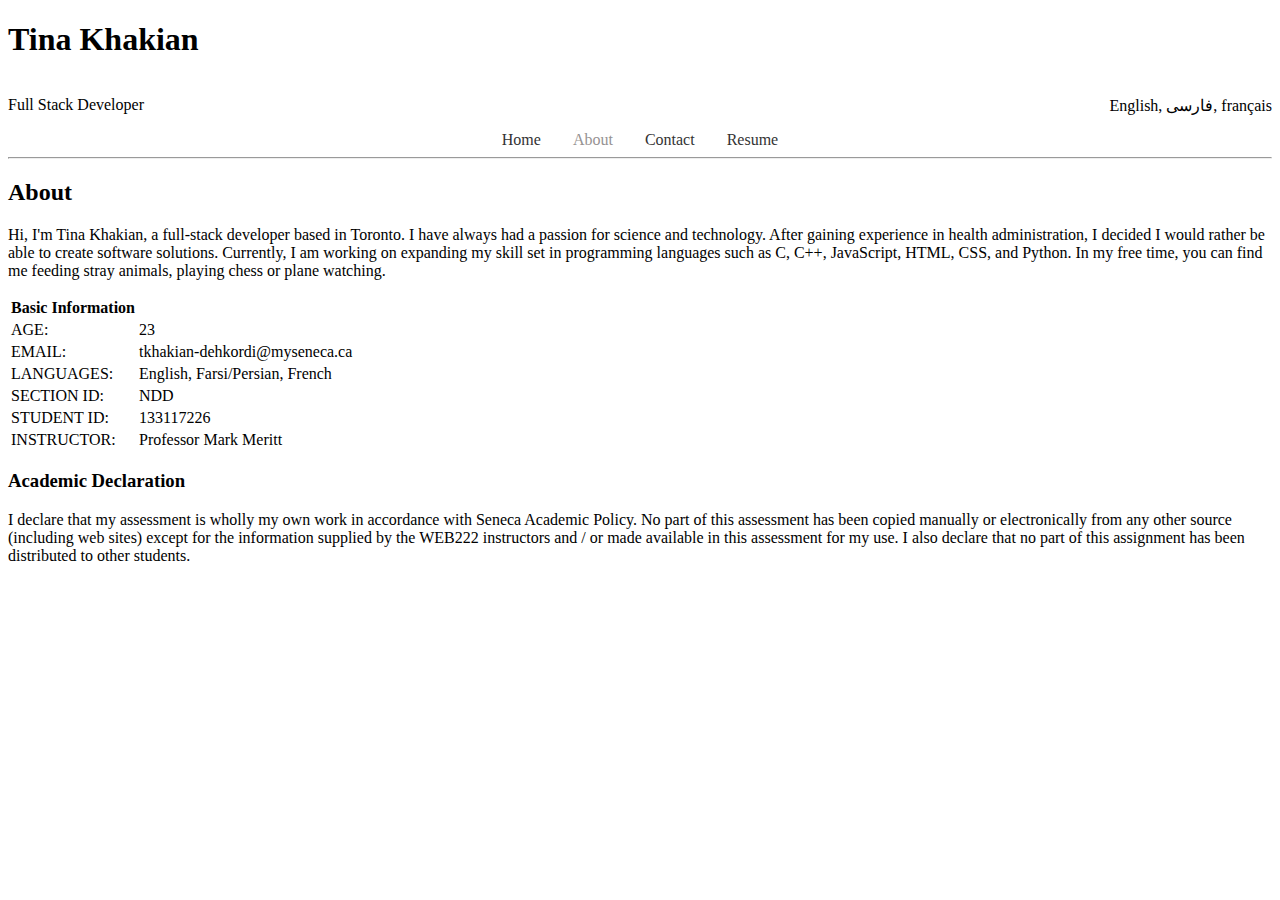
==== about.html @ bfb9de92 "Add files via upload" ====
<!--I declare that my assessment is wholly my own work in accordance with Seneca Academic Policy.
No part of this assessment has been copied manually or electronically from any other source
(including web sites) except for the information supplied by the WEB222 instructors and / or
made available in this assessment for my use. I also declare that no part of this assignment has
been distributed to other students.-->

<!DOCTYPE html>
<html lang="en">
  <head>
    <meta charset="utf-8" />
    <!-- Change this to your name-->
    <meta name="Parmida Khakian Dehkordi" content="Tina" />

    <title>About</title>
    <!-- Classless CSS Stylesheet - https://oxal.org/projects/sakura/ -->
    <link rel="stylesheet" href="./css/sakura.css" type="text/css" />
  </head>
  <body>
    <header>
      <h1>Tina Khakian</h1>

      <div>
        <p style="float: left">Full Stack Developer</p>
        <p style="float: right">English, فارسی, français</p>
        <div style="clear: both"></div>
      </div>

      <nav>
        <ul>
          <li><a href="index.html" id="home">Home</a></li>
          <li><a href="about.html" class="active">About</a></li>
          <li><a href="contact.html">Contact</a></li>
          <li><a href="Tina-Khakian.pdf" download>Resume</a></li>
        </ul>
      </nav>
    </header>

    <style>
      nav {
        display: flex;
        justify-content: center;
        align-items: center;
      }

      nav ul {
        display: flex;
        list-style: none;
        margin: 0;
        padding: 0;
      }

      nav li {
        margin: 0 1em;
        position: relative;
      }

      nav a {
        color: #333;
        text-decoration: none;
      }

      nav a.active,
      nav a:hover {
        color: rgb(150, 146, 146);
      }

      nav ul ul {
        display: none;
        position: absolute;
        top: 100%;
        left: 0;
        background-color: #dfcbcb;
        padding: 0.5em;
        box-shadow: 0 2px 4px rgba(0, 0, 0, 0.2);
      }

      nav ul li:hover > ul {
        display: block;
      }

      nav ul ul li {
        margin: 0.5em 0;
      }

      nav ul ul a {
        color: #333;
      }

      nav ul ul a:hover {
        color: rgb(184, 177, 177);
      }
    </style>

    <hr />

    <main>
      <h2>About</h2>
      <p>
        Hi, I'm Tina Khakian, a full-stack developer based in Toronto. I have always had a passion
        for science and technology. After gaining experience in health administration, I decided I
        would rather be able to create software solutions. Currently, I am working on expanding my
        skill set in programming languages such as C, C++, JavaScript, HTML, CSS, and Python. In my
        free time, you can find me feeding stray animals, playing chess or plane watching.
      </p>

      <table>
        <tr>
          <th>Basic Information</th>
        </tr>
        <tr>
          <td>AGE:</td>
          <td>23</td>
        </tr>
        <tr>
          <td>EMAIL:</td>
          <td>tkhakian-dehkordi@myseneca.ca</td>
        </tr>
        <tr>
          <td>LANGUAGES:</td>
          <td>English, Farsi/Persian, French</td>
        </tr>
        <tr>
          <td>SECTION ID:</td>
          <td>NDD</td>
        </tr>
        <tr>
          <td>STUDENT ID:</td>
          <td>133117226</td>
        </tr>
        <tr>
          <td>INSTRUCTOR:</td>
          <td>Professor Mark Meritt</td>
        </tr>
      </table>

      <h3>Academic Declaration</h3>
      <p>
        I declare that my assessment is wholly my own work in accordance with Seneca Academic
        Policy. No part of this assessment has been copied manually or electronically from any other
        source (including web sites) except for the information supplied by the WEB222 instructors
        and / or made available in this assessment for my use. I also declare that no part of this
        assignment has been distributed to other students.
      </p>
    </main>

    <!-- JavaScript Data Files -->
    <script src="./js/categories.js"></script>
    <script src="./js/attributes.js"></script>

    <!-- Main App JavaScript File -->
    <script src="./js/app.js"></script>
  </body>
</html>
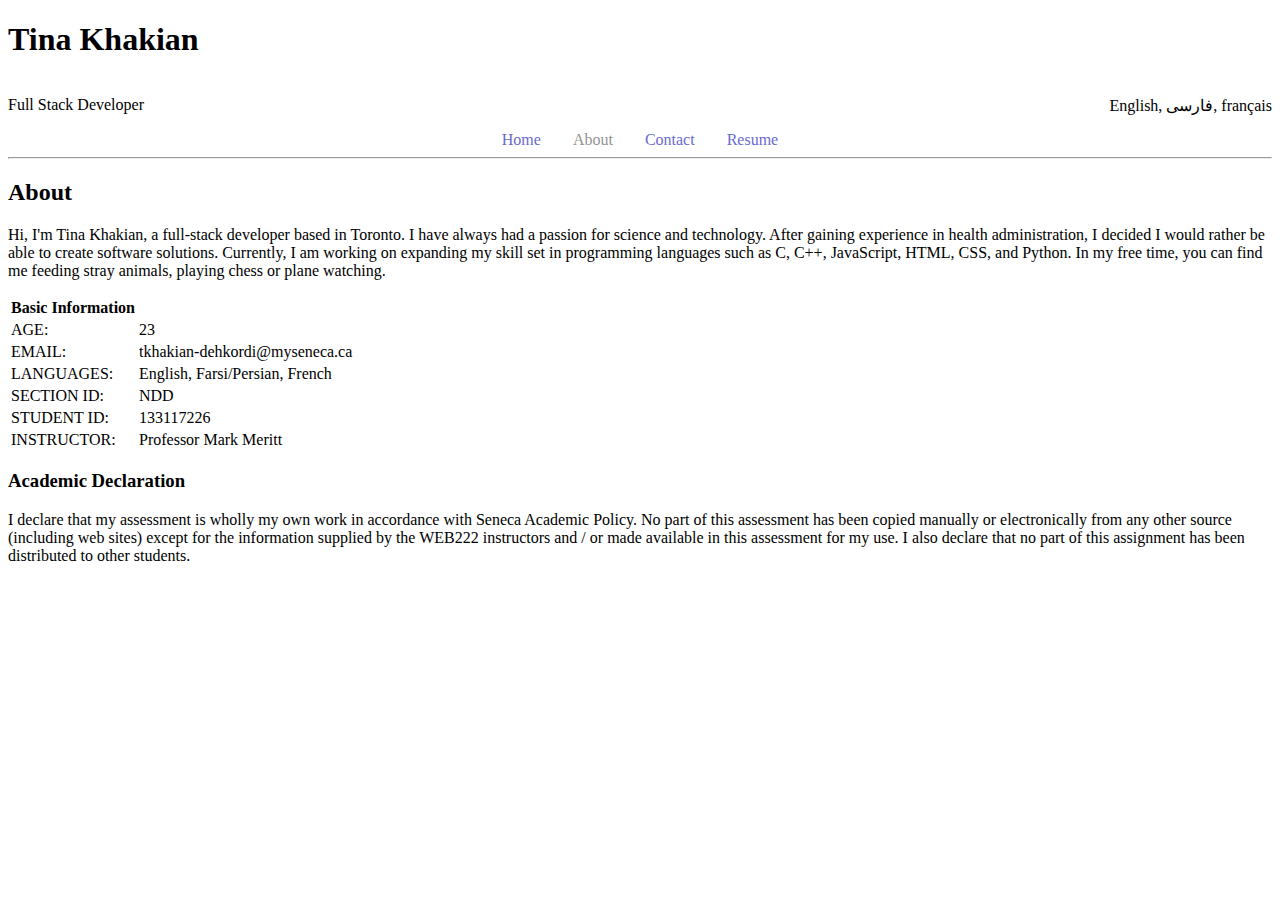
==== commit 2d8adaac: "Update about.html" ====
--- a/about.html
+++ b/about.html
@@ -55,7 +55,7 @@
       }
 
       nav a {
-        color: #333;
+        color: #6a6ace;
         text-decoration: none;
       }
 
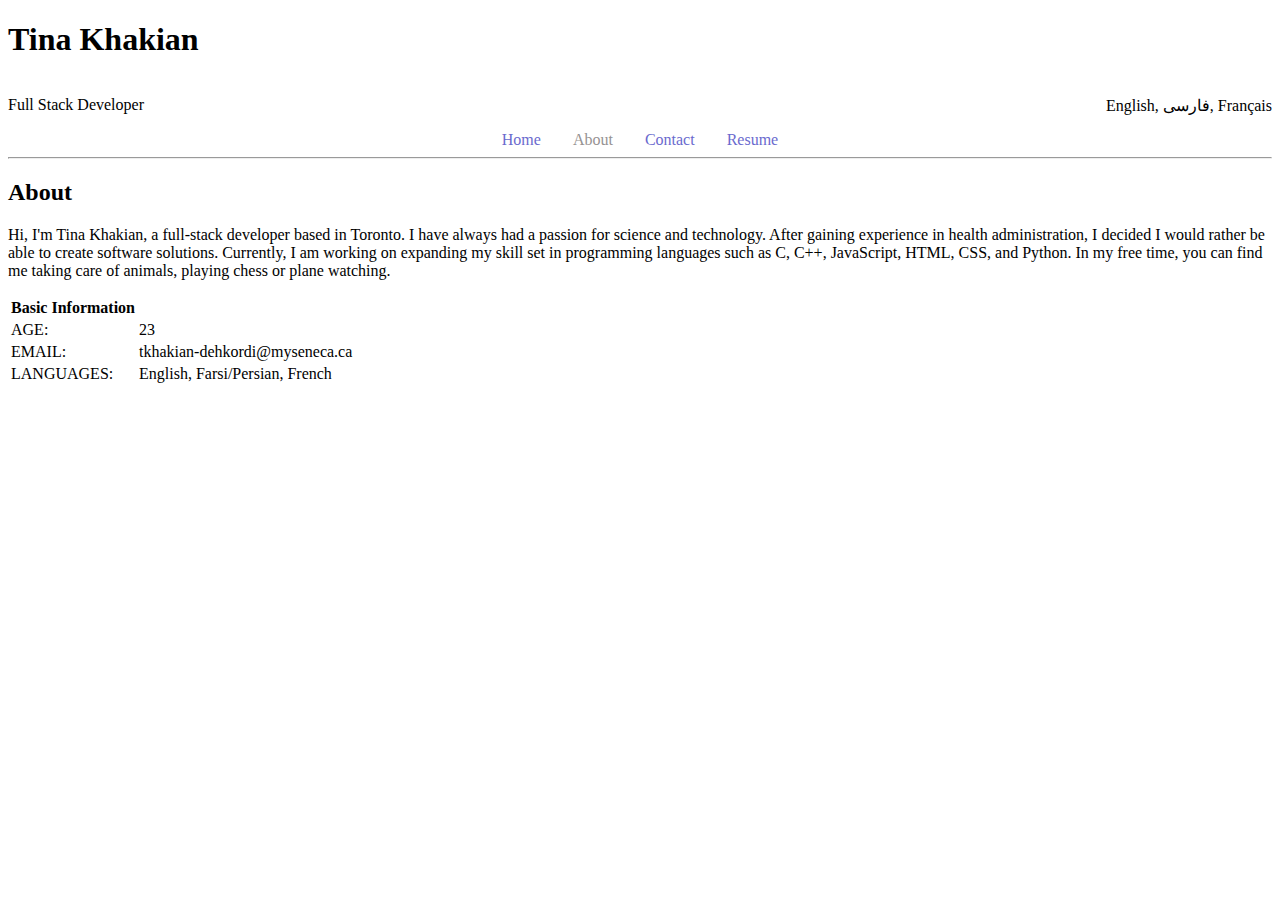
==== commit 59ad2eac: "Update about.html" ====
--- a/about.html
+++ b/about.html
@@ -7,10 +7,9 @@
 <!DOCTYPE html>
 <html lang="en">
   <head>
-    <meta charset="utf-8" />
-    <!-- Change this to your name-->
-    <meta name="Parmida Khakian Dehkordi" content="Tina" />
-
+   <meta charset="UTF-8" />
+    <meta name="viewport" content="width=device-width, initial-scale=1.0" />
+    <meta http-equiv="X-UA-Compatible" content="ie=edge" />
     <title>About</title>
     <!-- Classless CSS Stylesheet - https://oxal.org/projects/sakura/ -->
     <link rel="stylesheet" href="./css/sakura.css" type="text/css" />
@@ -21,7 +20,7 @@
 
       <div>
         <p style="float: left">Full Stack Developer</p>
-        <p style="float: right">English, فارسی, français</p>
+        <p style="float: right">English, فارسی, Français</p>
         <div style="clear: both"></div>
       </div>
 
@@ -100,7 +99,7 @@
         for science and technology. After gaining experience in health administration, I decided I
         would rather be able to create software solutions. Currently, I am working on expanding my
         skill set in programming languages such as C, C++, JavaScript, HTML, CSS, and Python. In my
-        free time, you can find me feeding stray animals, playing chess or plane watching.
+        free time, you can find me taking care of animals, playing chess or plane watching.
       </p>
 
       <table>
@@ -119,28 +118,8 @@
           <td>LANGUAGES:</td>
           <td>English, Farsi/Persian, French</td>
         </tr>
-        <tr>
-          <td>SECTION ID:</td>
-          <td>NDD</td>
-        </tr>
-        <tr>
-          <td>STUDENT ID:</td>
-          <td>133117226</td>
-        </tr>
-        <tr>
-          <td>INSTRUCTOR:</td>
-          <td>Professor Mark Meritt</td>
-        </tr>
       </table>
 
-      <h3>Academic Declaration</h3>
-      <p>
-        I declare that my assessment is wholly my own work in accordance with Seneca Academic
-        Policy. No part of this assessment has been copied manually or electronically from any other
-        source (including web sites) except for the information supplied by the WEB222 instructors
-        and / or made available in this assessment for my use. I also declare that no part of this
-        assignment has been distributed to other students.
-      </p>
     </main>
 
     <!-- JavaScript Data Files -->
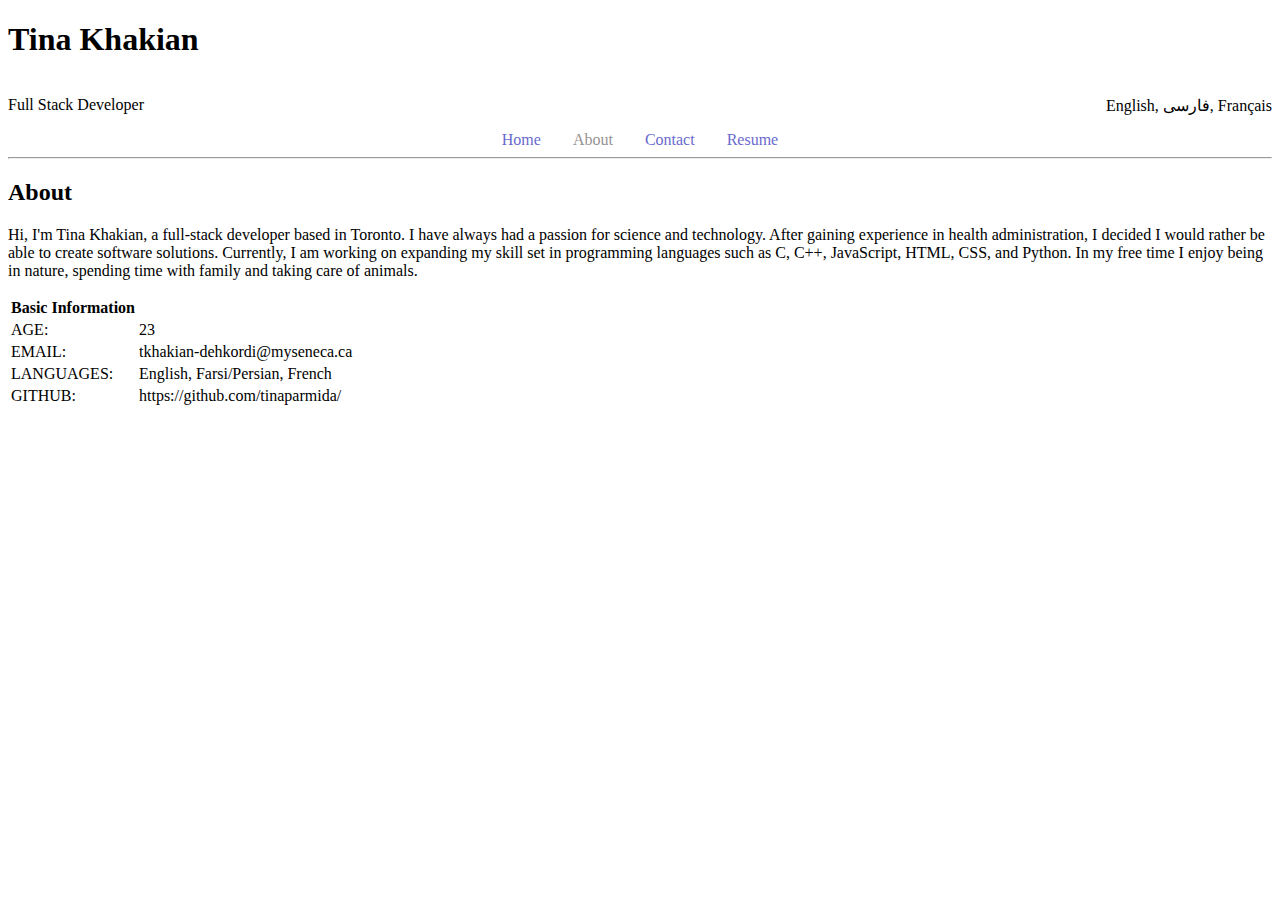
==== commit ec45f07a: "Update about.html" ====
--- a/about.html
+++ b/about.html
@@ -1,9 +1,3 @@
-<!--I declare that my assessment is wholly my own work in accordance with Seneca Academic Policy.
-No part of this assessment has been copied manually or electronically from any other source
-(including web sites) except for the information supplied by the WEB222 instructors and / or
-made available in this assessment for my use. I also declare that no part of this assignment has
-been distributed to other students.-->
-
 <!DOCTYPE html>
 <html lang="en">
   <head>
@@ -99,7 +93,7 @@
         for science and technology. After gaining experience in health administration, I decided I
         would rather be able to create software solutions. Currently, I am working on expanding my
         skill set in programming languages such as C, C++, JavaScript, HTML, CSS, and Python. In my
-        free time, you can find me taking care of animals, playing chess or plane watching.
+        free time I enjoy being in nature, spending time with family and taking care of animals.
       </p>
 
       <table>
@@ -117,6 +111,10 @@
         <tr>
           <td>LANGUAGES:</td>
           <td>English, Farsi/Persian, French</td>
+        </tr>     
+        <tr>
+          <td>GITHUB:</td>
+          <td>https://github.com/tinaparmida/</td>
         </tr>
       </table>
 
